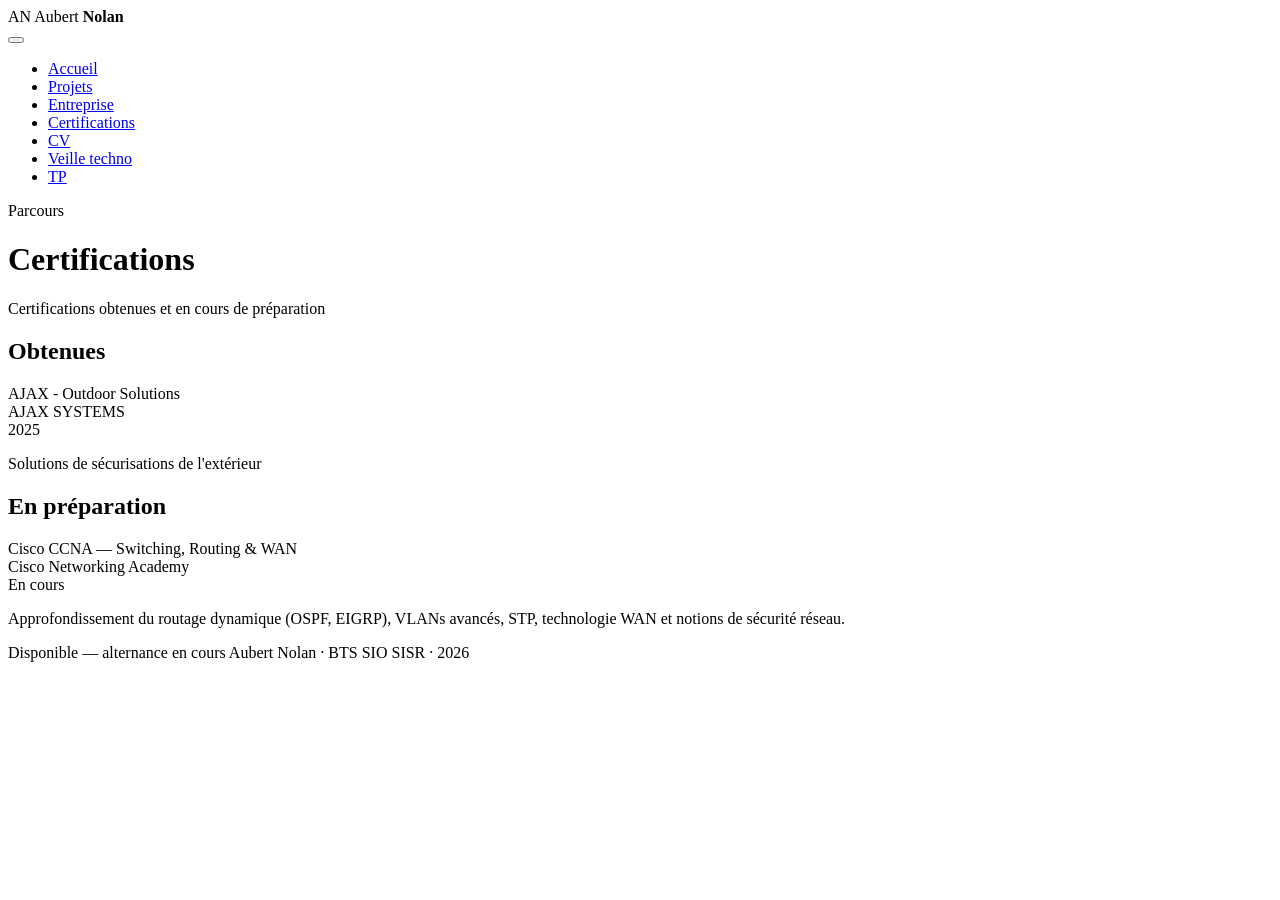
==== pages/certifications.html @ 4d7822e8 "beucoup trop de changement pour nôté mais ajout de veille technologie avec remonté automatique ainsi" ====
<!DOCTYPE html>
<html lang="fr">
  <head>
    <meta charset="UTF-8" />
    <meta name="viewport" content="width=device-width, initial-scale=1.0" />
    <title>Aubert Nolan — Certifications</title>
    <link rel="preconnect" href="https://fonts.googleapis.com" />
    <link rel="preconnect" href="https://fonts.gstatic.com" crossorigin />
    <link href="https://fonts.googleapis.com/css2?family=Share+Tech+Mono&family=Rajdhani:wght@400;500;600&display=swap" rel="stylesheet" />
    <link rel="stylesheet" href="../assets/css/reset.css" />
    <link rel="stylesheet" href="../assets/css/variables.css" />
    <link rel="stylesheet" href="../assets/css/layout.css" />
    <link rel="stylesheet" href="../assets/css/navbar.css" />
    <link rel="stylesheet" href="../assets/css/components.css" />
    <link rel="stylesheet" href="../assets/css/animations.css" />
  </head>
  <body>

    <nav class="navbar">
      <div class="navbar-brand">
        <span class="navbar-logo">AN</span>
        <span class="navbar-name">Aubert <strong>Nolan</strong></span>
      </div>
      <button class="navbar-burger" id="burger" aria-label="Menu">
        <span></span><span></span><span></span>
      </button>
      <ul class="navbar-links" id="navLinks">
        <li><a href="../index.html"               class="nav-link">Accueil</a></li>
        <li><a href="projets.html"                class="nav-link">Projets</a></li>
        <li><a href="entreprise.html"             class="nav-link">Entreprise</a></li>
        <li><a href="certifications.html"         class="nav-link active">Certifications</a></li>
        <li><a href="cv.html"                     class="nav-link">CV</a></li>
        <li><a href="veille.html"                 class="nav-link">Veille techno</a></li>
        <li><a href="tp.html"                     class="nav-link"> TP </a></li>

      </ul>
    </nav>

    <div class="page-wrapper">
      <div class="page-header">
        <div class="page-header__tag">Parcours</div>
        <h1 class="page-header__title">Certifications</h1>
        <p class="page-header__sub">Certifications obtenues et en cours de préparation</p>
      </div>

      <section class="section">
        <h2 class="section-title">Obtenues</h2>

        <article class="card card--alt">
          <div class="card-head">
            <div>
              <div class="card-title">AJAX - Outdoor Solutions </div>
              <div class="card-sub">AJAX SYSTEMS</div>
            </div>
            <div class="badge badge--green">2025</div>
          </div>
          <p class="card-desc">
            Solutions de sécurisations de l'extérieur
          </p>
        </article>


      <section class="section">
        <h2 class="section-title">En préparation</h2>

        <article class="card card--alt">
          <div class="card-head">
            <div>
              <div class="card-title">Cisco CCNA — Switching, Routing &amp; WAN</div>
              <div class="card-sub">Cisco Networking Academy</div>
            </div>
            <div class="badge">En cours</div>
          </div>
          <p class="card-desc">
            Approfondissement du routage dynamique (OSPF, EIGRP), VLANs
            avancés, STP, technologie WAN et notions de sécurité réseau.
          </p>
        </article>
      </section>
    </div>

    <footer class="site-footer">
      <span><span class="status-dot"></span>Disponible — alternance en cours</span>
      <span>Aubert Nolan · BTS SIO SISR · 2026</span>
    </footer>

    <script src="../assets/js/navbar.js"></script>
    <script src="../assets/js/main.js"></script>
  </body>
</html>
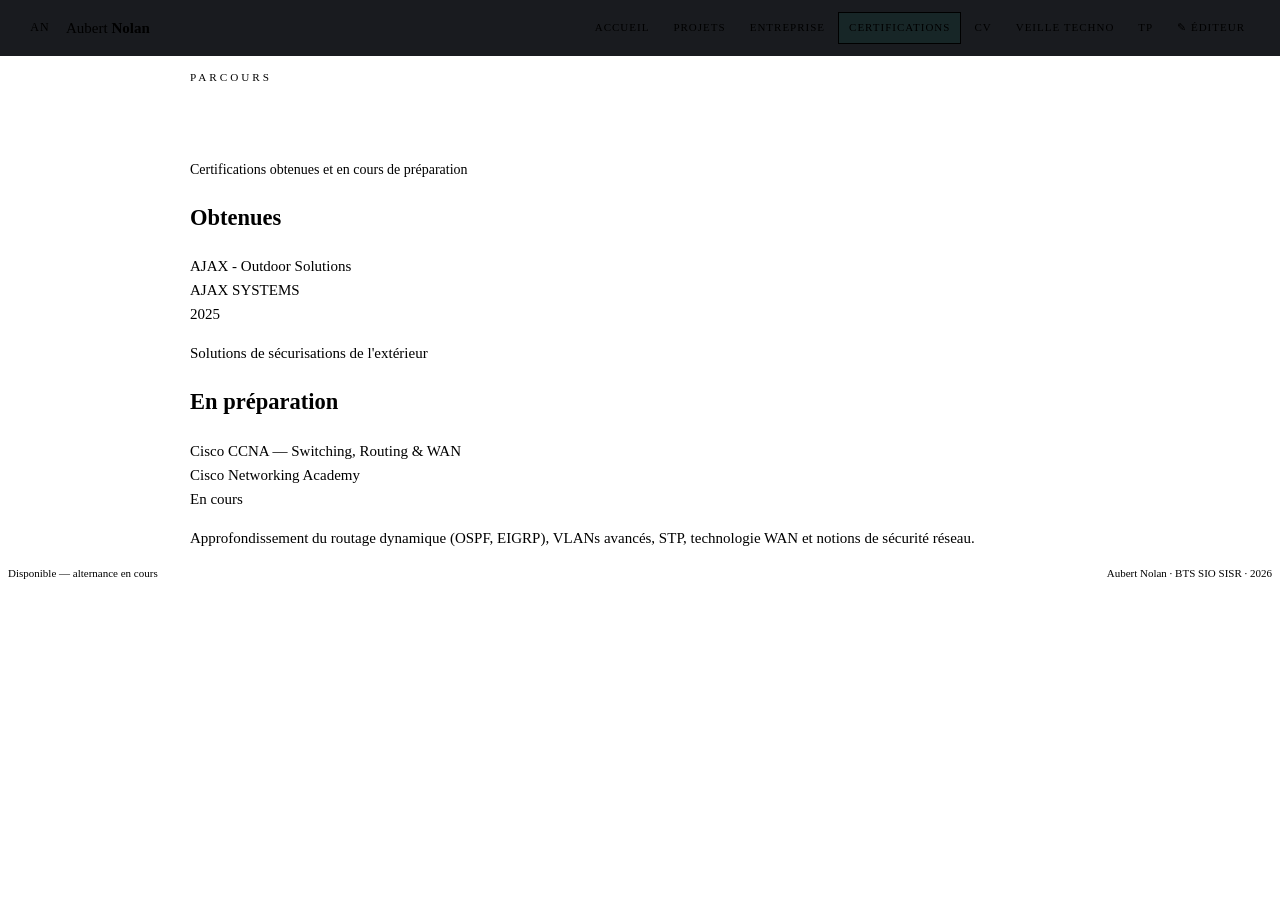
==== commit 3f036c29: "ntégration éditeur de TP et refonte globale UI Éditeur TP : Ajout de l'éditeur navigateur (tp-editor" ====
--- a/pages/certifications.html
+++ b/pages/certifications.html
@@ -31,7 +31,8 @@
         <li><a href="certifications.html"         class="nav-link active">Certifications</a></li>
         <li><a href="cv.html"                     class="nav-link">CV</a></li>
         <li><a href="veille.html"                 class="nav-link">Veille techno</a></li>
-        <li><a href="tp.html"                     class="nav-link"> TP </a></li>
+        <li><a href="tp.html" class="nav-link">TP</a></li>
+        <li><a href="tp-editor.html" class="nav-link">✎ Éditeur</a></li>
 
       </ul>
     </nav>
@@ -58,7 +59,7 @@
             Solutions de sécurisations de l'extérieur
           </p>
         </article>
-
+      </section>
 
       <section class="section">
         <h2 class="section-title">En préparation</h2>
--- a/assets/css/layout.css
+++ b/assets/css/layout.css
@@ -0,0 +1,217 @@
+/* ============================================================
+   layout.css
+   ============================================================ */
+
+body {
+  background: var(--bg);
+  color: var(--text);
+  font-family: var(--font-body);
+  font-size: 15px;
+  line-height: 1.6;
+  padding-top: 56px;
+}
+
+/* ── Conteneur CV ── */
+.cv-root {
+  max-width: 860px;
+  margin: 0 auto;
+  padding: var(--space-xl) var(--space-lg);
+}
+
+/* ── Wrapper pages normales ── */
+.page-wrapper {
+  max-width: 900px;
+  margin: 0 auto;
+  padding: var(--space-xl) var(--space-lg);
+}
+
+/* ── Header hero (accueil) ── */
+.hero {
+  display: flex;
+  align-items: flex-start;
+  justify-content: space-between;
+  gap: var(--space-xl);
+  padding-bottom: var(--space-xl);
+  border-bottom: 1px solid var(--border);
+  margin-bottom: var(--space-xl);
+  flex-wrap: wrap;
+}
+.hero-left { flex: 1; min-width: 220px; }
+.hero-right {
+  text-align: right;
+  font-size: 13px;
+  color: var(--muted);
+  line-height: 2;
+  flex-shrink: 0;
+}
+.hero-tag {
+  display: inline-block;
+  font-family: var(--font-mono);
+  font-size: 0.7rem;
+  letter-spacing: 3px;
+  color: var(--accent);
+  text-transform: uppercase;
+  margin-bottom: var(--space-sm);
+  background: var(--bg-3);
+  border: 1px solid var(--accent);
+  padding: 3px 10px;
+}
+.hero-actions {
+  display: flex;
+  gap: 12px;
+  margin-top: var(--space-lg);
+  flex-wrap: wrap;
+}
+
+/* ── Header classique (CV) ── */
+.header {
+  display: flex;
+  align-items: flex-start;
+  justify-content: space-between;
+  gap: var(--space-xl);
+  padding-bottom: var(--space-xl);
+  border-bottom: 1px solid var(--border);
+  margin-bottom: var(--space-xl);
+  flex-wrap: wrap;
+}
+.header-right {
+  text-align: right;
+  font-size: 13px;
+  color: var(--muted);
+  line-height: 2;
+  flex-shrink: 0;
+}
+
+/* ── En-tête de page intérieure ── */
+.page-header {
+  margin-bottom: var(--space-xl);
+  padding-bottom: var(--space-xl);
+  border-bottom: 1px solid var(--border);
+}
+.page-header__tag {
+  display: inline-block;
+  font-family: var(--font-mono);
+  font-size: 0.7rem;
+  letter-spacing: 3px;
+  color: var(--accent);
+  text-transform: uppercase;
+  margin-bottom: var(--space-sm);
+}
+.page-header__title {
+  font-family: var(--font-mono);
+  font-size: 2rem;
+  color: #fff;
+  letter-spacing: 2px;
+  line-height: 1.1;
+  margin-bottom: var(--space-sm);
+}
+.page-header__sub { color: var(--muted); font-size: 14px; }
+
+/* ── Grille 2 colonnes ── */
+.grid-2 {
+  display: grid;
+  grid-template-columns: 1fr 1.4fr;
+  gap: var(--space-xl);
+}
+
+/* ── Sections ── */
+.section { margin-bottom: var(--space-xl); }
+
+/* ── Barres ── */
+.bars-grid {
+  display: grid;
+  grid-template-columns: 1fr 1fr;
+  gap: 0 2rem;
+}
+
+/* ── Cards rapides accueil ── */
+.cards-row {
+  display: grid;
+  grid-template-columns: repeat(auto-fit, minmax(160px, 1fr));
+  gap: 12px;
+}
+.quick-card {
+  display: block;
+  text-decoration: none;
+  background: var(--bg-2);
+  border: 1px solid var(--border);
+  border-top: 2px solid var(--accent);
+  padding: var(--space-md) 1.2rem;
+  transition: border-color 0.2s, transform 0.2s;
+}
+.quick-card:nth-child(even) { border-top-color: var(--accent-2); }
+.quick-card:hover { transform: translateY(-2px); border-color: var(--accent); }
+.quick-card__icon { font-size: 1.4rem; color: var(--accent); margin-bottom: var(--space-sm); line-height: 1; }
+.quick-card:nth-child(even) .quick-card__icon { color: var(--accent-2); }
+.quick-card__title { font-size: 15px; font-weight: 600; color: #fff; margin-bottom: 2px; }
+.quick-card__sub { font-size: 12px; color: var(--muted); }
+
+/* ── Boutons ── */
+.btn {
+  display: inline-block;
+  padding: 8px 20px;
+  font-family: var(--font-mono);
+  font-size: 12px;
+  letter-spacing: 1.5px;
+  text-transform: uppercase;
+  text-decoration: none;
+  transition: background 0.2s, color 0.2s, border-color 0.2s;
+}
+.btn--primary { background: var(--accent); color: var(--bg); border: 1px solid var(--accent); }
+.btn--primary:hover { background: transparent; color: var(--accent); }
+.btn--ghost { background: transparent; color: var(--text); border: 1px solid var(--border); }
+.btn--ghost:hover { border-color: var(--accent); color: var(--accent); }
+
+/* ── Card tags ── */
+.card-tags { display: flex; flex-wrap: wrap; gap: 6px; margin-top: 10px; }
+
+/* ── Footer site ── */
+.site-footer {
+  border-top: 1px solid var(--border);
+  padding: var(--space-md) var(--space-lg);
+  font-family: var(--font-mono);
+  font-size: 11px;
+  color: var(--muted);
+  display: flex;
+  justify-content: space-between;
+  align-items: center;
+  flex-wrap: wrap;
+  gap: 8px;
+}
+.footer-line {
+  border-top: 1px solid var(--border);
+  margin-top: var(--space-xl);
+  padding-top: var(--space-md);
+  font-family: var(--font-mono);
+  font-size: 11px;
+  color: var(--muted);
+  display: flex;
+  justify-content: space-between;
+  align-items: center;
+  flex-wrap: wrap;
+  gap: 8px;
+}
+
+/* ════════════ RESPONSIVE ════════════ */
+@media (max-width: 768px) {
+  .page-wrapper,
+  .cv-root { padding: var(--space-md); }
+
+  .hero { flex-direction: column; gap: var(--space-md); }
+  .hero-right { text-align: left; }
+  .hero-actions { flex-direction: column; }
+
+  .header { flex-direction: column; gap: var(--space-md); }
+  .header-right { text-align: left; }
+
+  .contact-item { justify-content: flex-start !important; flex-direction: row-reverse; }
+
+  .grid-2 { grid-template-columns: 1fr; }
+  .bars-grid { grid-template-columns: 1fr; }
+}
+
+@media (max-width: 480px) {
+  body { font-size: 14px; }
+  .page-header__title { font-size: 1.5rem; }
+  .cards-row { grid-template-columns: 1fr 1fr; }
+}
--- a/assets/css/navbar.css
+++ b/assets/css/navbar.css
@@ -0,0 +1,120 @@
+/* ============================================================
+   navbar.css
+   ============================================================ */
+
+.navbar {
+  position: fixed;
+  top: 0; left: 0; right: 0;
+  z-index: 100;
+  display: flex;
+  align-items: center;
+  justify-content: space-between;
+  padding: 0 1.5rem;
+  height: 56px;
+  background: rgba(13, 15, 20, 0.95);
+  border-bottom: 1px solid var(--border);
+  backdrop-filter: blur(10px);
+  -webkit-backdrop-filter: blur(10px);
+}
+
+.navbar-brand {
+  display: flex;
+  align-items: center;
+  gap: 10px;
+  text-decoration: none;
+  flex-shrink: 0;
+}
+.navbar-logo {
+  width: 32px; height: 32px;
+  background: var(--bg-3);
+  border: 1px solid var(--accent);
+  color: var(--accent);
+  font-family: var(--font-mono);
+  font-size: 12px;
+  display: flex; align-items: center; justify-content: center;
+  letter-spacing: 1px;
+  flex-shrink: 0;
+}
+.navbar-name { font-family: var(--font-body); font-size: 15px; color: var(--text); }
+.navbar-name strong { color: var(--accent); }
+
+.navbar-links {
+  display: flex;
+  align-items: center;
+  gap: 2px;
+  list-style: none;
+  /* Permettre le retour à la ligne si trop de liens */
+  flex-wrap: nowrap;
+}
+
+.nav-link {
+  display: inline-block;
+  padding: 6px 10px;
+  font-family: var(--font-mono);
+  font-size: 11px;
+  letter-spacing: 1px;
+  color: var(--muted);
+  text-transform: uppercase;
+  text-decoration: none;
+  border: 1px solid transparent;
+  transition: color 0.2s, border-color 0.2s, background 0.2s;
+  white-space: nowrap;
+}
+.nav-link:hover { color: var(--text); border-color: var(--border); }
+.nav-link.active { color: var(--accent); border-color: var(--accent); background: rgba(0,212,170,0.06); }
+
+/* ── Burger ── */
+.navbar-burger {
+  display: none;
+  flex-direction: column;
+  justify-content: center;
+  gap: 5px;
+  width: 36px; height: 36px;
+  cursor: pointer;
+  background: none;
+  border: 1px solid var(--border);
+  padding: 6px;
+  flex-shrink: 0;
+}
+.navbar-burger span {
+  display: block;
+  width: 100%; height: 1.5px;
+  background: var(--text);
+  transition: transform 0.3s, opacity 0.3s;
+}
+.navbar-burger.open span:nth-child(1) { transform: translateY(6.5px) rotate(45deg); }
+.navbar-burger.open span:nth-child(2) { opacity: 0; }
+.navbar-burger.open span:nth-child(3) { transform: translateY(-6.5px) rotate(-45deg); }
+
+/* ── Responsive ── */
+@media (max-width: 860px) {
+  .navbar-burger { display: flex; }
+
+  .navbar-links {
+    display: none;
+    position: absolute;
+    top: 56px; left: 0; right: 0;
+    flex-direction: column;
+    align-items: stretch;
+    background: rgba(13, 15, 20, 0.99);
+    border-bottom: 1px solid var(--border);
+    padding: 0.5rem 0;
+    gap: 0;
+    max-height: calc(100vh - 56px);
+    overflow-y: auto;
+  }
+  .navbar-links.open { display: flex; }
+
+  .nav-link {
+    padding: 14px 1.5rem;
+    border: none;
+    border-bottom: 1px solid var(--border);
+    font-size: 13px;
+  }
+  .nav-link.active {
+    border: none;
+    border-bottom: 1px solid var(--border);
+    border-left: 3px solid var(--accent);
+    padding-left: calc(1.5rem - 2px);
+  }
+}
